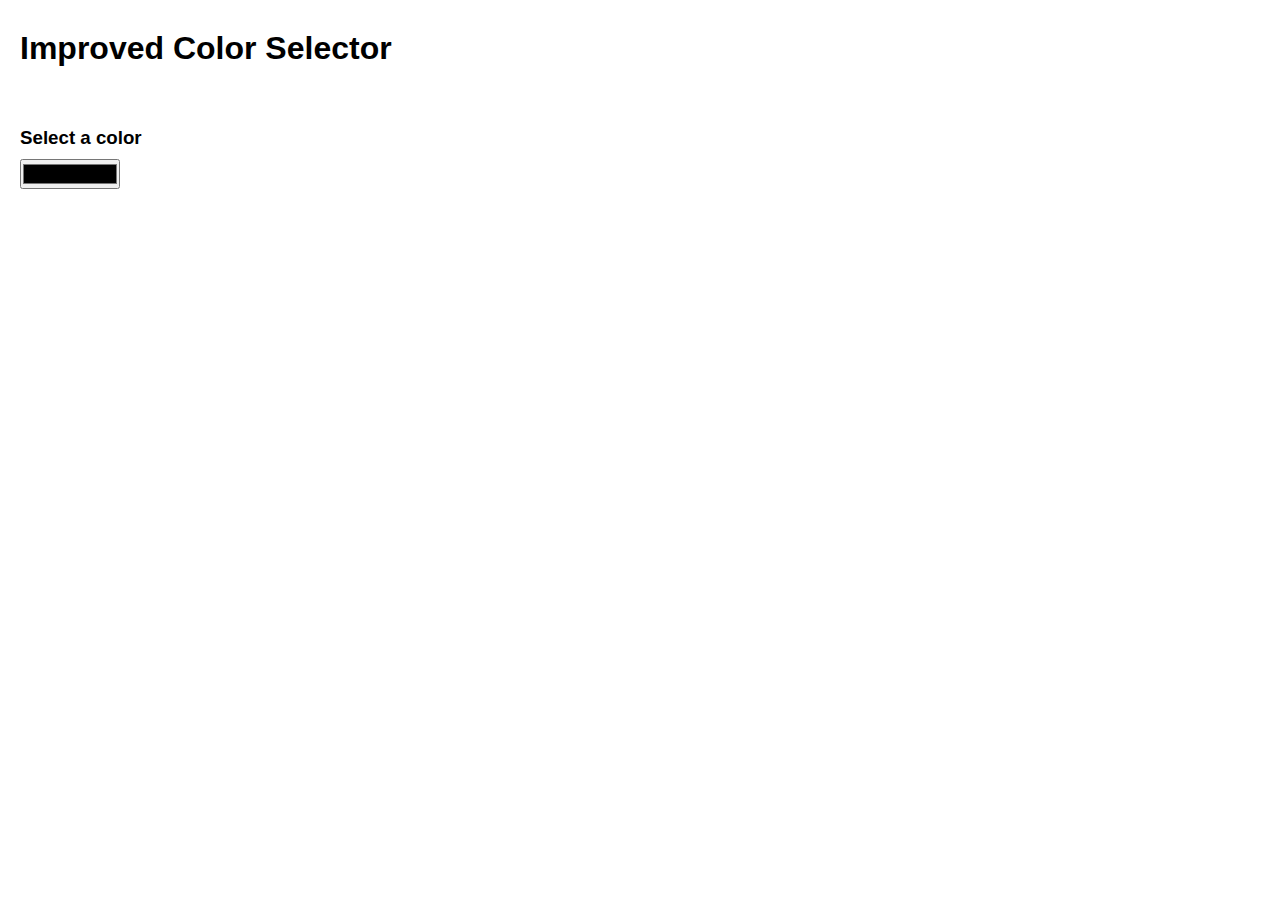
==== improved_colorselctor.html @ 19e0544c "names cchanged for better structur + copied code" ====
<!DOCTYPE html>
<html lang="en">
  <head>
    <meta charset="UTF-8" />
    <meta name="viewport" content="width=device-width, initial-scale=1.0" />
    <link rel="stylesheet" href="style.css" />
    <title>11C.03.02 - Improved Color selector</title>
  </head>
  <body>
    <h1>Improved Color Selector</h1>
    <section id="container">
      <div id="color">
        <p id="hex"></p>
        <p id="rgb"></p>
        <p id="hsl"></p>
      </div>
    </section>

    <h3>Select a color</h3>
    <input type="color" id="color_selecter" />

    <script src="script.js"></script>
  </body>
</html>
---- style.css ----
* {
  margin: 0;
  padding: 0;
  box-sizing: border-box;
}

input {
  width: 100px;
  height: 30px;
  margin-left: 20px;
}

p {
  margin: 20px;
  font-family: Verdana, Geneva, Tahoma, sans-serif;
}

#color {
  width: 700px;
  height: auto;
  margin-left: 20px;
  background-color: white;
}

#container {
  display: flex;
  flex-direction: column;
  max-width: 1300px;
}

h1,
h3 {
  font-family: Impact, Haettenschweiler, "Arial Narrow Bold", sans-serif;
  margin-left: 20px;
  margin-top: 30px;
  margin-bottom: 10px;
}
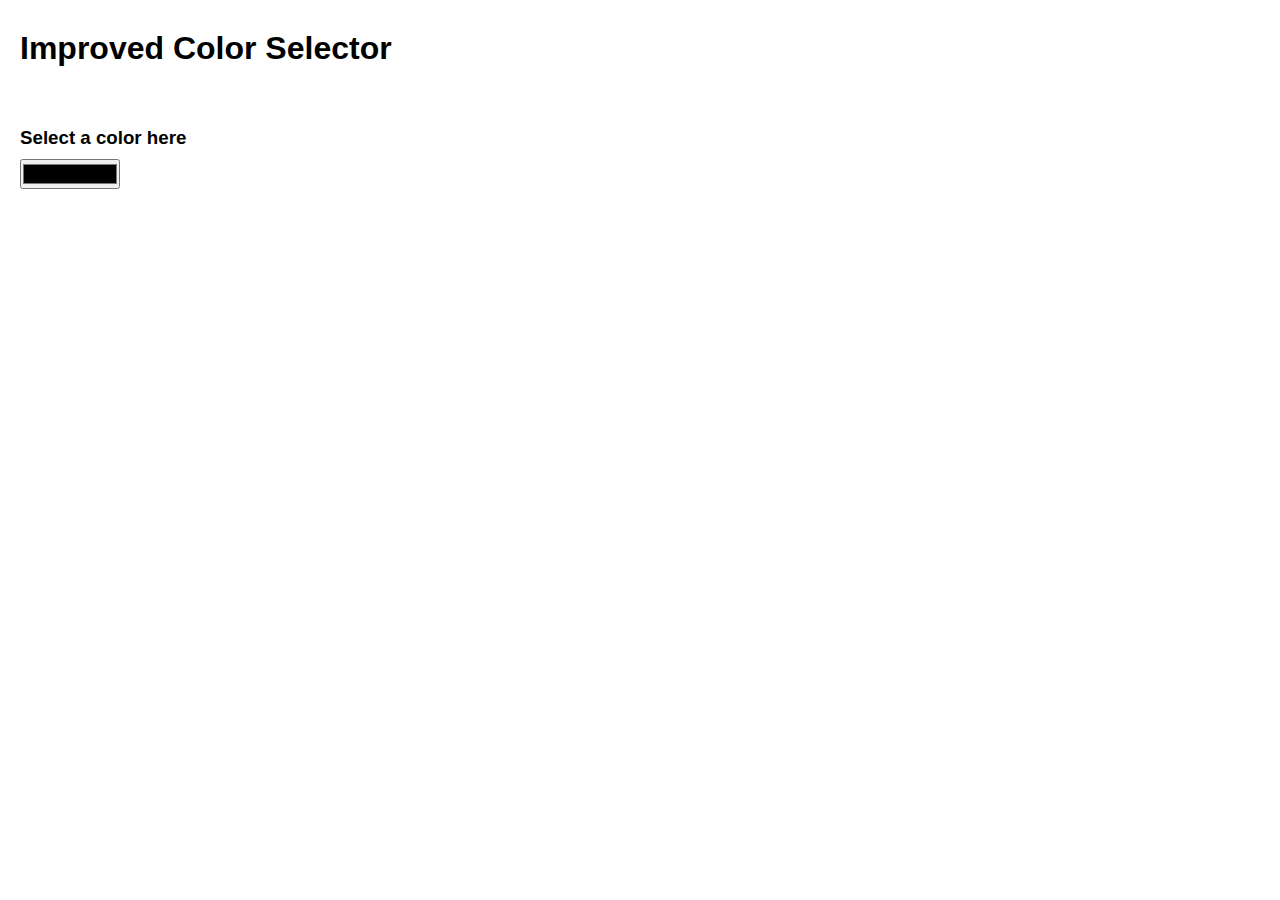
==== commit ed3d8060: "rettelser, virker ikke helt endnu" ====
--- a/improved_colorselctor.html
+++ b/improved_colorselctor.html
@@ -4,7 +4,7 @@
     <meta charset="UTF-8" />
     <meta name="viewport" content="width=device-width, initial-scale=1.0" />
     <link rel="stylesheet" href="style.css" />
-    <title>11C.03.02 - Improved Color selector</title>
+    <title>11C.03.02 - Improved Color Selector</title>
   </head>
   <body>
     <h1>Improved Color Selector</h1>
@@ -16,7 +16,7 @@
       </div>
     </section>
 
-    <h3>Select a color</h3>
+    <h3>Select a color here</h3>
     <input type="color" id="color_selecter" />
 
     <script src="script.js"></script>
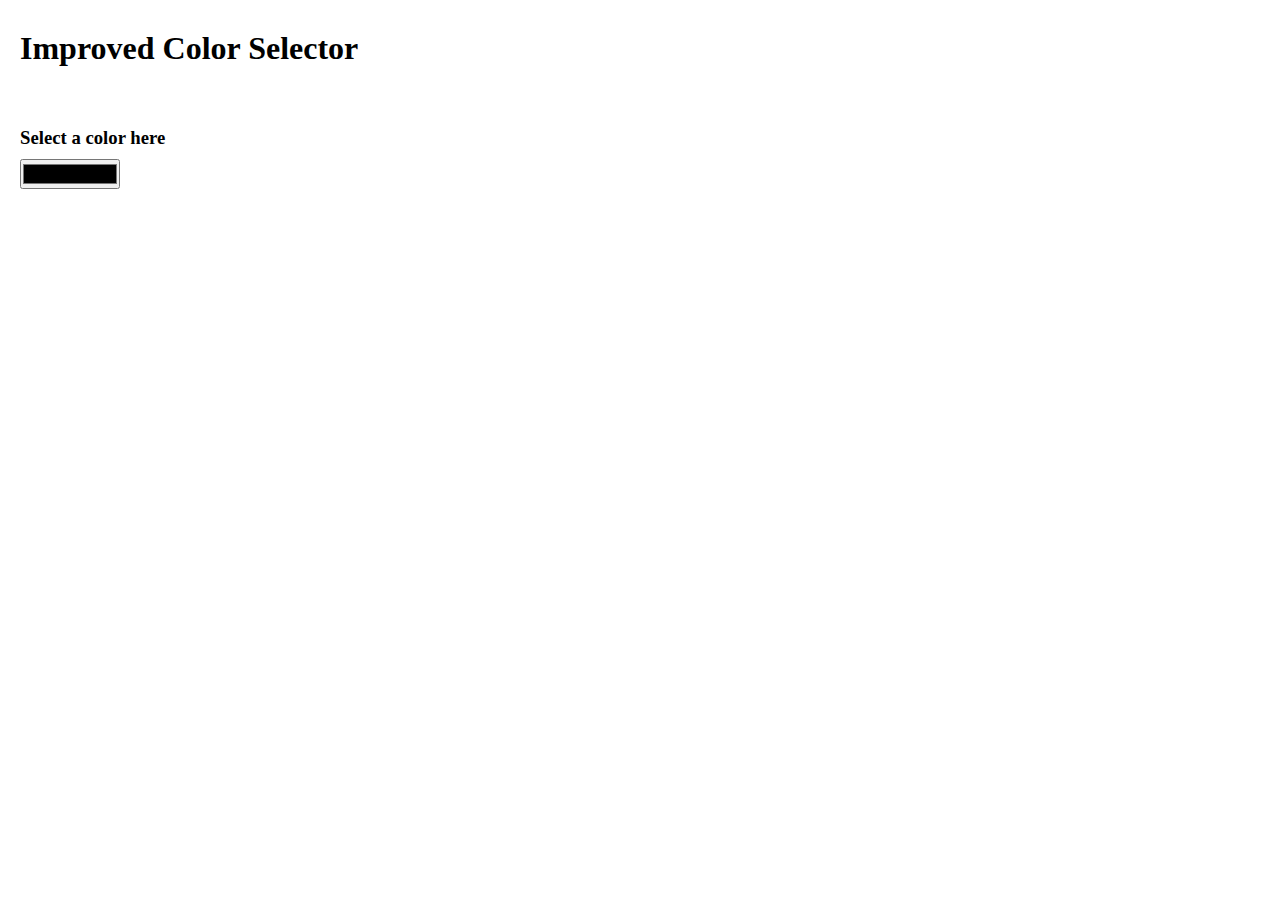
==== commit fa1648dc: "initial commit med peters skabelon, not working" ====
--- a/improved_colorselctor.html
+++ b/improved_colorselctor.html
@@ -17,8 +17,8 @@
     </section>
 
     <h3>Select a color here</h3>
-    <input type="color" id="color_selecter" />
+    <input type="color" id="color_selector" />
 
-    <script src="script.js"></script>
+    <script src="improved_colorselctor.js"></script>
   </body>
 </html>
--- a/style.css
+++ b/style.css
@@ -30,8 +30,24 @@
 
 h1,
 h3 {
-  font-family: Impact, Haettenschweiler, "Arial Narrow Bold", sans-serif;
   margin-left: 20px;
   margin-top: 30px;
   margin-bottom: 10px;
 }
+
+#harmonies {
+  display: flex;
+  flex-direction: column;
+}
+
+#colors {
+  display: flex;
+  gap: 1em;
+}
+
+.colorbox {
+  border: 1px solid gray;
+  border-radius: 1em;
+  width: 10vw;
+  height: 10vw;
+}
